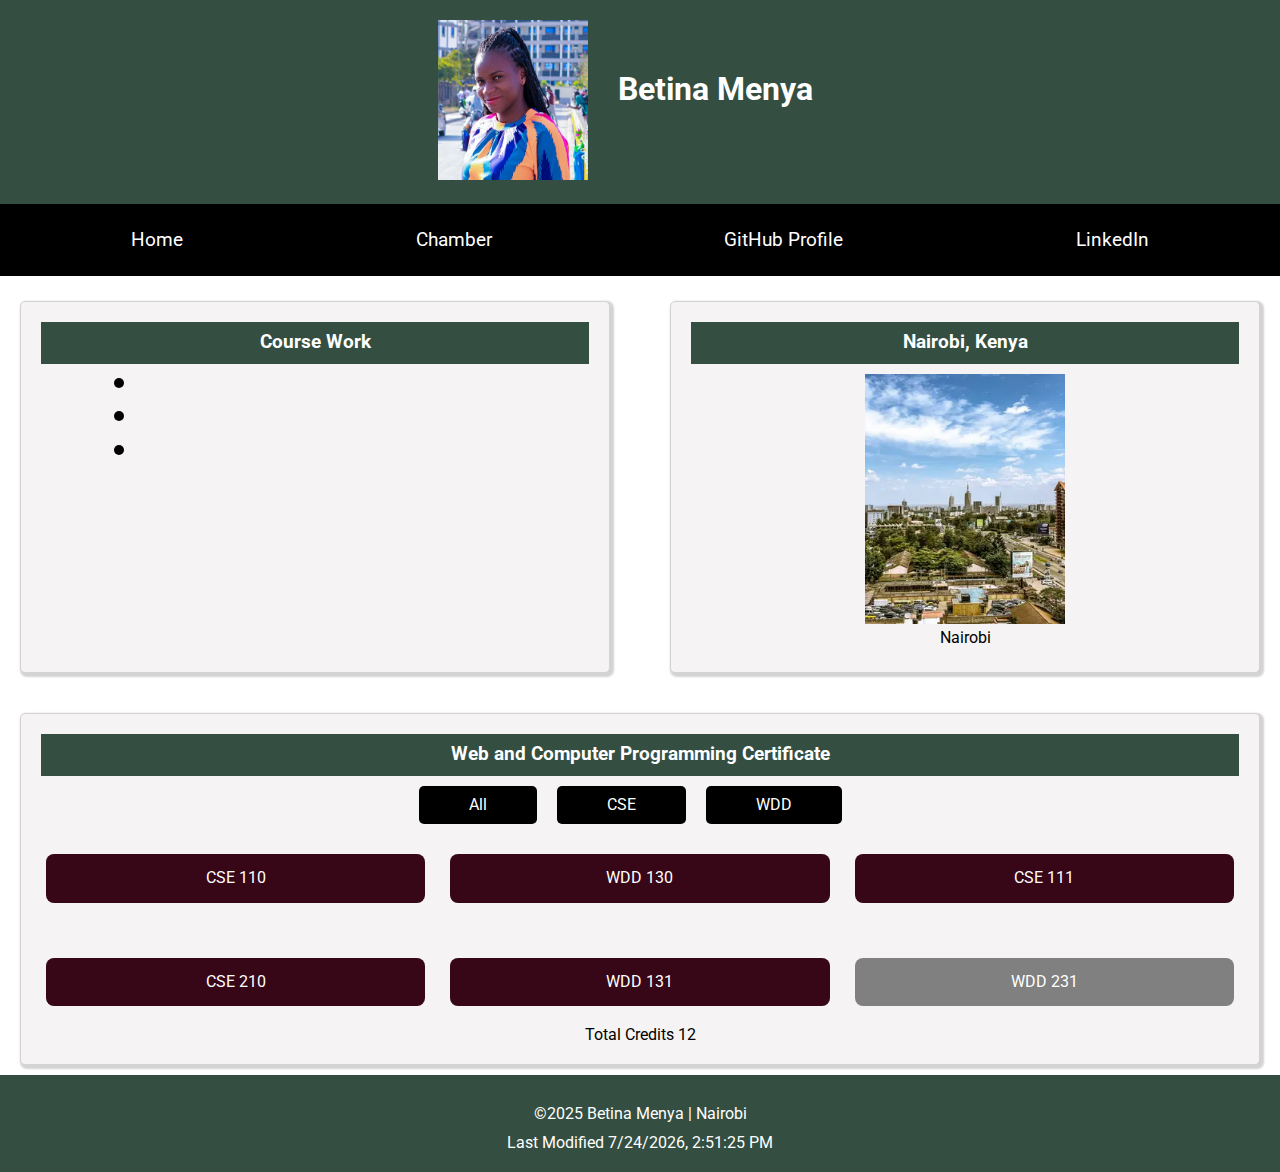
==== index.html @ a0455de4 "hompage edit3" ====
<!DOCTYPE html>
<html lang="en">

<head>
    <meta charset="UTF-8">
    <meta name="viewport" content="width=device-width, initial-scale=1.0">
    <title>Betina Menya</title>
    <meta name="author" content="Betina Menya">
    <meta name="description" content="Betina Menya WDD 231 Homepage">
    <link rel="stylesheet" href="styles/normalize.css">
    <link rel="stylesheet" href="styles/small-homepage.css">
    <link rel="stylesheet" href="styles/large-homepage.css">
    <script src="scripts/homepage.js" defer></script>
    <link rel="preconnect" href="https://fonts.googleapis.com">
    <link rel="preconnect" href="https://fonts.gstatic.com" crossorigin>
    <link href="https://fonts.googleapis.com/css2?family=Roboto:wght@300;400;700&display=swap" rel="stylesheet">

</head>

<body>
    <header>
        <div id="first">
            <picture>
                <source media="(max-width:300px)" srcset="images/homepage/mypicture.webp">
                <source media="(max-width:150px)" srcset="images/homepage/mypicture-medium.webp">
                <img src="images/homepage/mypicture.webp" alt="picture of Bettina" width="150" height="160" loading="lazy">
            </picture>
            <h1>Betina Menya</h1>
        </div>
        <button id="button"></button>
        <nav id="main-nav">
            <a href="index.html">Home</a>
            <a href="#">Chamber</a>
            <a href="https://github.com/Bettina-M">GitHub Profile</a>
            <a href="https://www.linkedin.com/in/bettina-menya/">LinkedIn</a>
        </nav>
    </header>
    <main>
        <section id="main-section">
            <div id="course">
                <h3>Course Work</h3>
                <ul>
                    <li></li>
                    <li></li>
                    <li></li>
                </ul>  
                
            </div>
            <section id="country">
                <h3>Nairobi, Kenya</h3>
                <picture id="nairobi">
                    <source media="(max-width:300px)" srcset="images/homepage/nairobi-large.webp">
                    <source media="(max-width:180px)" srcset="images/homepage/nairobi-small.webp">
                    <img src="images/homepage/Nairobi-medium.webp" width="200" height="250" loading=lazy alt="picture of Nairobi City">
                </picture>
                <p>Nairobi</p>
            </section>
            <section id="cert">
                <h3>Web and Computer Programming Certificate</h3>
                <div class="course-menu">
                    <a href ='#' id="all">All</a>
                    <a href='#' id="cse">CSE</a>
                    <a href='#' id="wdd">WDD</a>
                </div>
                <div id="units"></div>
                <p id="credits"></p>
            </section>
        </section>
    </main>
    <footer>
        <p>&copy;2025  Betina Menya | Nairobi</p> <span id="flag"></span>
        <span id="date"></span>
    </footer>
</body>

</html>
---- styles/small-homepage.css ----
/*for small screen size*/

* {
    --primary-color: #344e41;
    --secondary-color: #370617;
    --accent-color1: #003049;
    --accent-color2:#f5f3f4;
    --accent-color3:#d3d3d3;
    margin: 0;
    padding: 0;
    box-sizing: border-box;
    max-width: 100%;
    font-family: 'roboto', Arial, Helvetica, sans-serif;

}

html,
body {
    max-width: 100%;
    height: 100%;
}

#button::before {
    content: "☰";
    font-size: 2rem;
    
}

#button.open::before {
    content: "❎";
    font-size: 2rem;
}

#main-nav.open {
    display: block;

}

#button {
    position: absolute;
    top: 15px;
    right: 10px;

}

#main-nav {
    display: none;

}

#main-nav a {
    color: white;
    display: flex;
    flex-direction: column;
    text-align: center;
    padding: 10px;
    text-decoration: none;
    font-size: larger;
}

header {
    background-color: var(--primary-color);
}

#first {
    display: flex;
    padding: 20px;
    justify-content: center;
}

header h1 {
    padding: 30px;
    color: white;
}

h3 {
    background-color: var(--primary-color);
    text-align: center;
    color: white;
    padding: 10px;
    
}

#nairobi {
    display: flex;
    justify-content: center;
    align-items: center;
    margin-top: 10px;
}
#country p{
    text-align: center;
    padding:5px;
}
#nav-course a {
    color: white;
    padding: 5px 50px;
    margin: 10px 3px;
    background-color: black;
    text-decoration: none;


}

#units p {
    margin: 20px 5px;
    text-align: center;
    background-color: var(--secondary-color);
    padding: 15px;
    border-radius: 8px;
    color: white;
}

#units a {
    color: white;
    text-decoration: none;
}

footer {
    text-align: center;
    color: white;
    background-color: var(--primary-color);
    padding: 20px;
    

}

footer p{
    margin:10px;
}



ul li::marker {
    font-size: 2em;
}

ul li{
    margin-left: 100px;
}

#credits{
    text-align: center;
    
}

.course-menu  {
    display: flex;
    justify-content: center;
    padding: 10px;
    
}

.course-menu a{
    color: white;
    background-color: black;
    border-radius: 5px;
    text-decoration: none;
    padding: 10px 50px;
    margin-right: 20px;
}

#course, #country, #cert{
    border: 1px solid var(--accent-color3);
    box-shadow: 2px 2px 2px 2px var(--accent-color3);
    margin: 10px 20px;
    background-color: var(--accent-color2);
    border-radius: 5px;
}

a:hover{
    background-color: var(--accent-color1);
}
---- styles/large-homepage.css ----
/*for wider screens*/

    @media only screen and (min-width:1024px) {
        #button {
            display: none;
        }

        #main-nav {
            display: flex;
            justify-content: space-around;
            background-color: black;
            padding: 15px;
            color: white;
            margin-bottom: 15px;            
            
        }

        #main-section {
            display: grid;
            grid-template-columns: 1fr 1fr;
            grid-template-rows: auto auto;
            gap: 20px;
        }

        #course, #country {
            grid-column: span 1;
            padding: 20px;
        }

        #cert{
            grid-column: span 2;
            padding: 20px;
        }

        #units {
            display: grid;
            grid-template-columns: repeat(3, 1fr);
            grid-template-rows: repeat(2, auto);
            gap: 15px;
            
        }

        #units p {
            background-color: var(--secondary-color);
            border-radius: 8px;
        }

        
    }
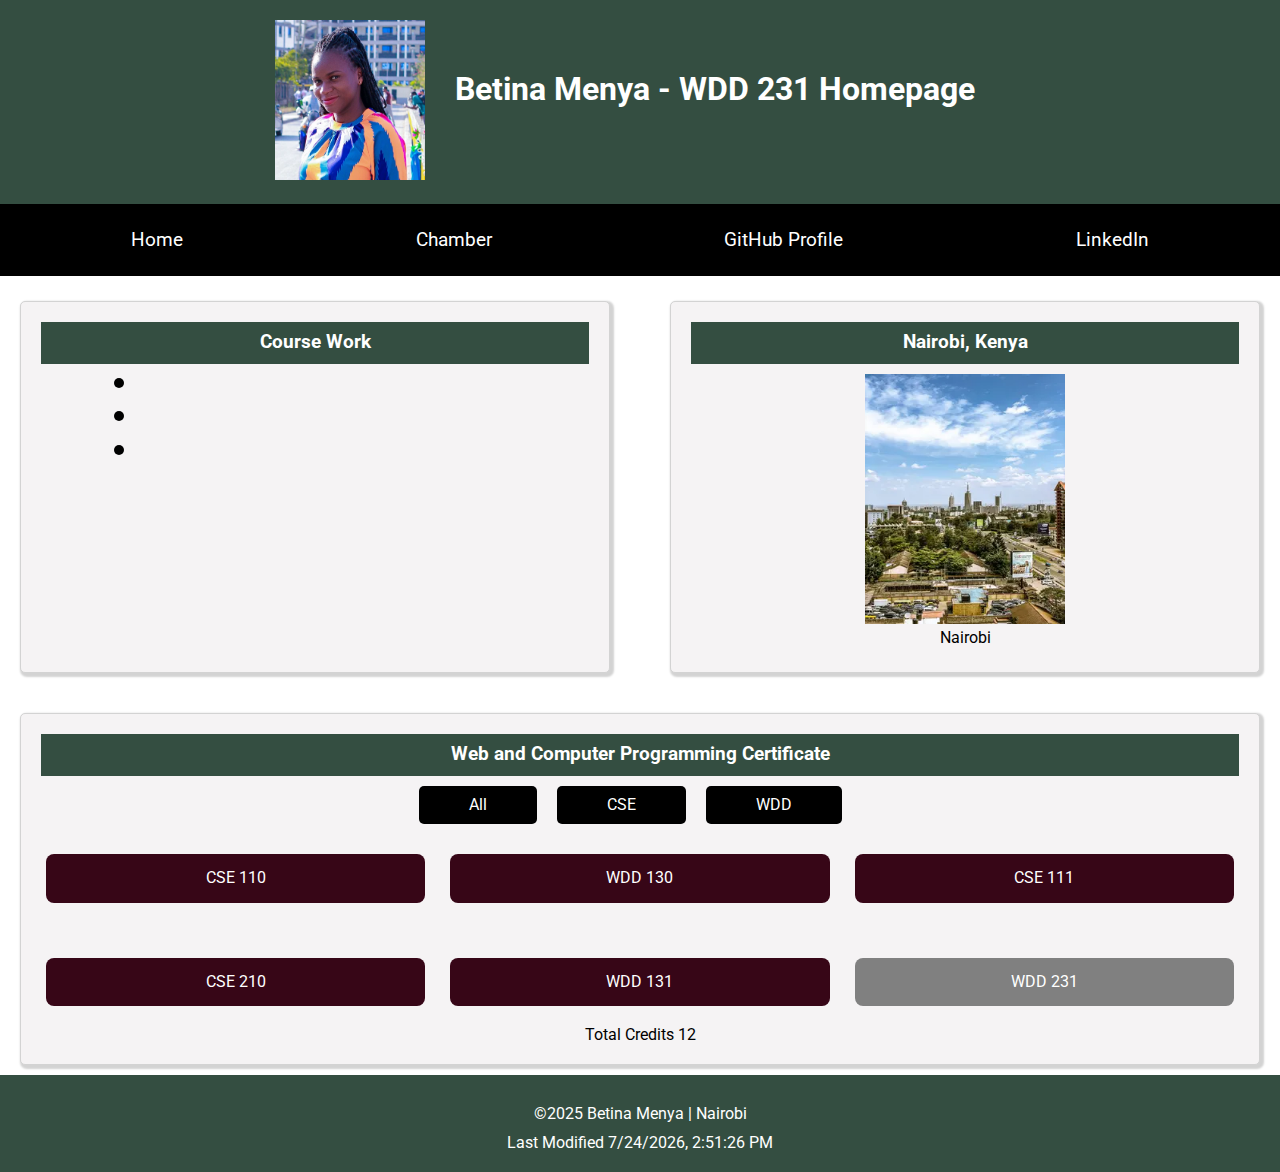
==== commit 0bc58a5f: "final edit" ====
--- a/index.html
+++ b/index.html
@@ -4,7 +4,7 @@
 <head>
     <meta charset="UTF-8">
     <meta name="viewport" content="width=device-width, initial-scale=1.0">
-    <title>Betina Menya</title>
+    <title>Betina Menya - WDD 231 Homepage</title>
     <meta name="author" content="Betina Menya">
     <meta name="description" content="Betina Menya WDD 231 Homepage">
     <link rel="stylesheet" href="styles/normalize.css">
@@ -25,7 +25,7 @@
                 <source media="(max-width:150px)" srcset="images/homepage/mypicture-medium.webp">
                 <img src="images/homepage/mypicture.webp" alt="picture of Bettina" width="150" height="160" loading="lazy">
             </picture>
-            <h1>Betina Menya</h1>
+            <h1>Betina Menya - WDD 231 Homepage</h1>
         </div>
         <button id="button"></button>
         <nav id="main-nav">
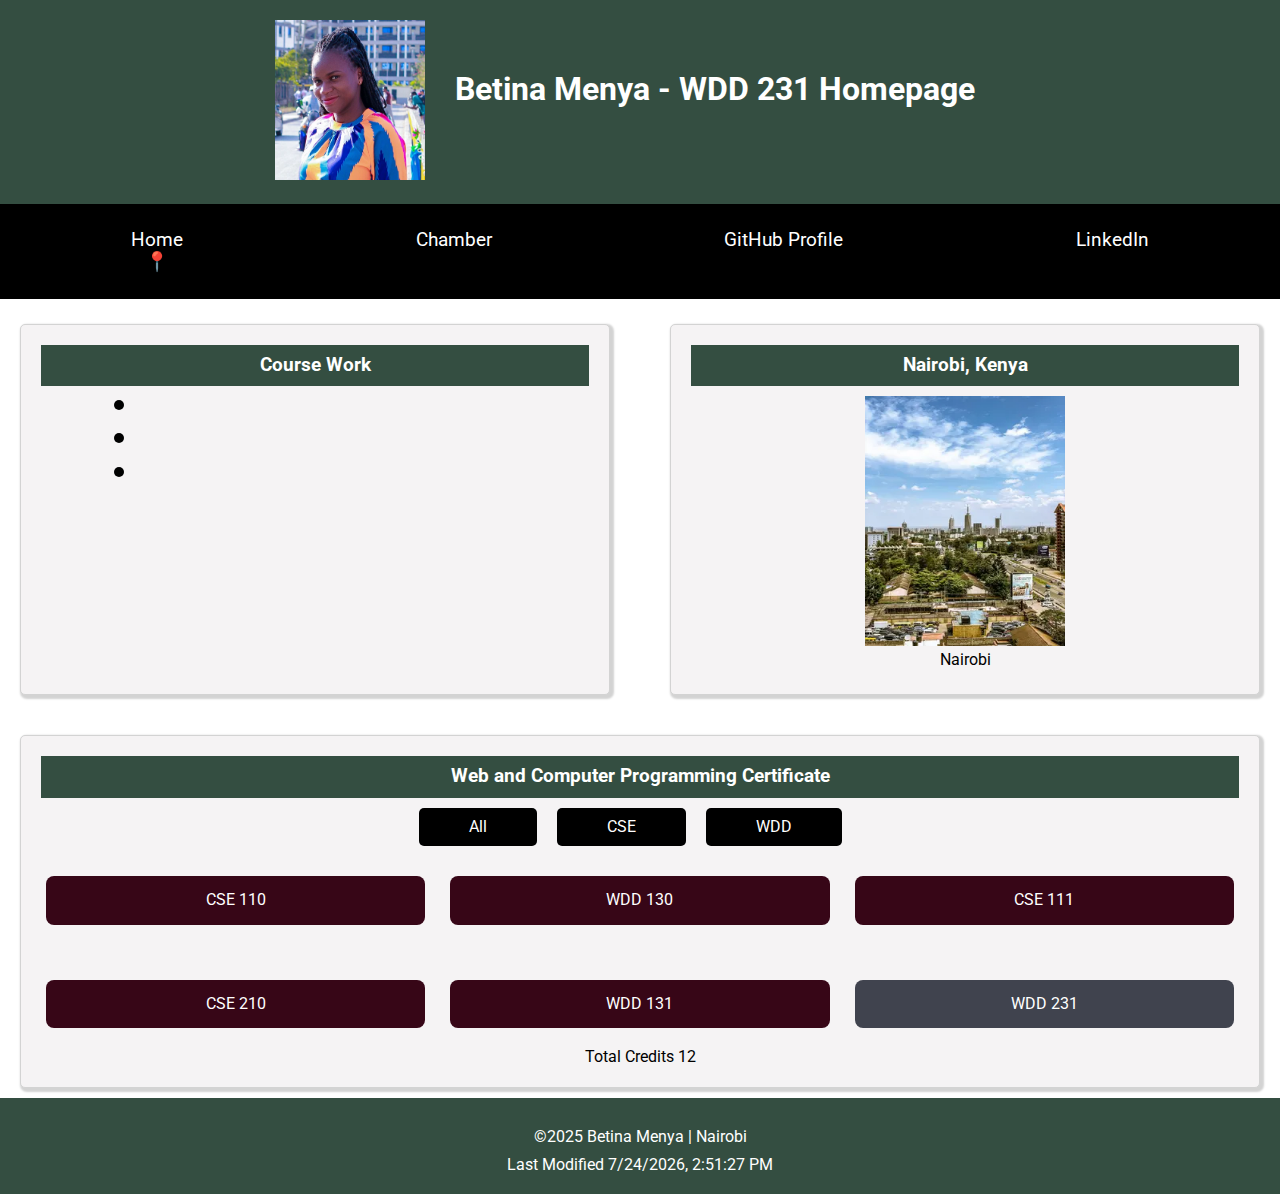
==== commit 1637691a: "wayfinding menu added" ====
--- a/index.html
+++ b/index.html
@@ -29,7 +29,7 @@
         </div>
         <button id="button"></button>
         <nav id="main-nav">
-            <a href="index.html">Home</a>
+            <a href="index.html" id="active">Home</a>
             <a href="#">Chamber</a>
             <a href="https://github.com/Bettina-M">GitHub Profile</a>
             <a href="https://www.linkedin.com/in/bettina-menya/">LinkedIn</a>
--- a/styles/small-homepage.css
+++ b/styles/small-homepage.css
@@ -34,6 +34,10 @@
 #main-nav.open {
     display: block;
 
+}
+
+#active::after{
+    content:"📍";
 }
 
 #button {
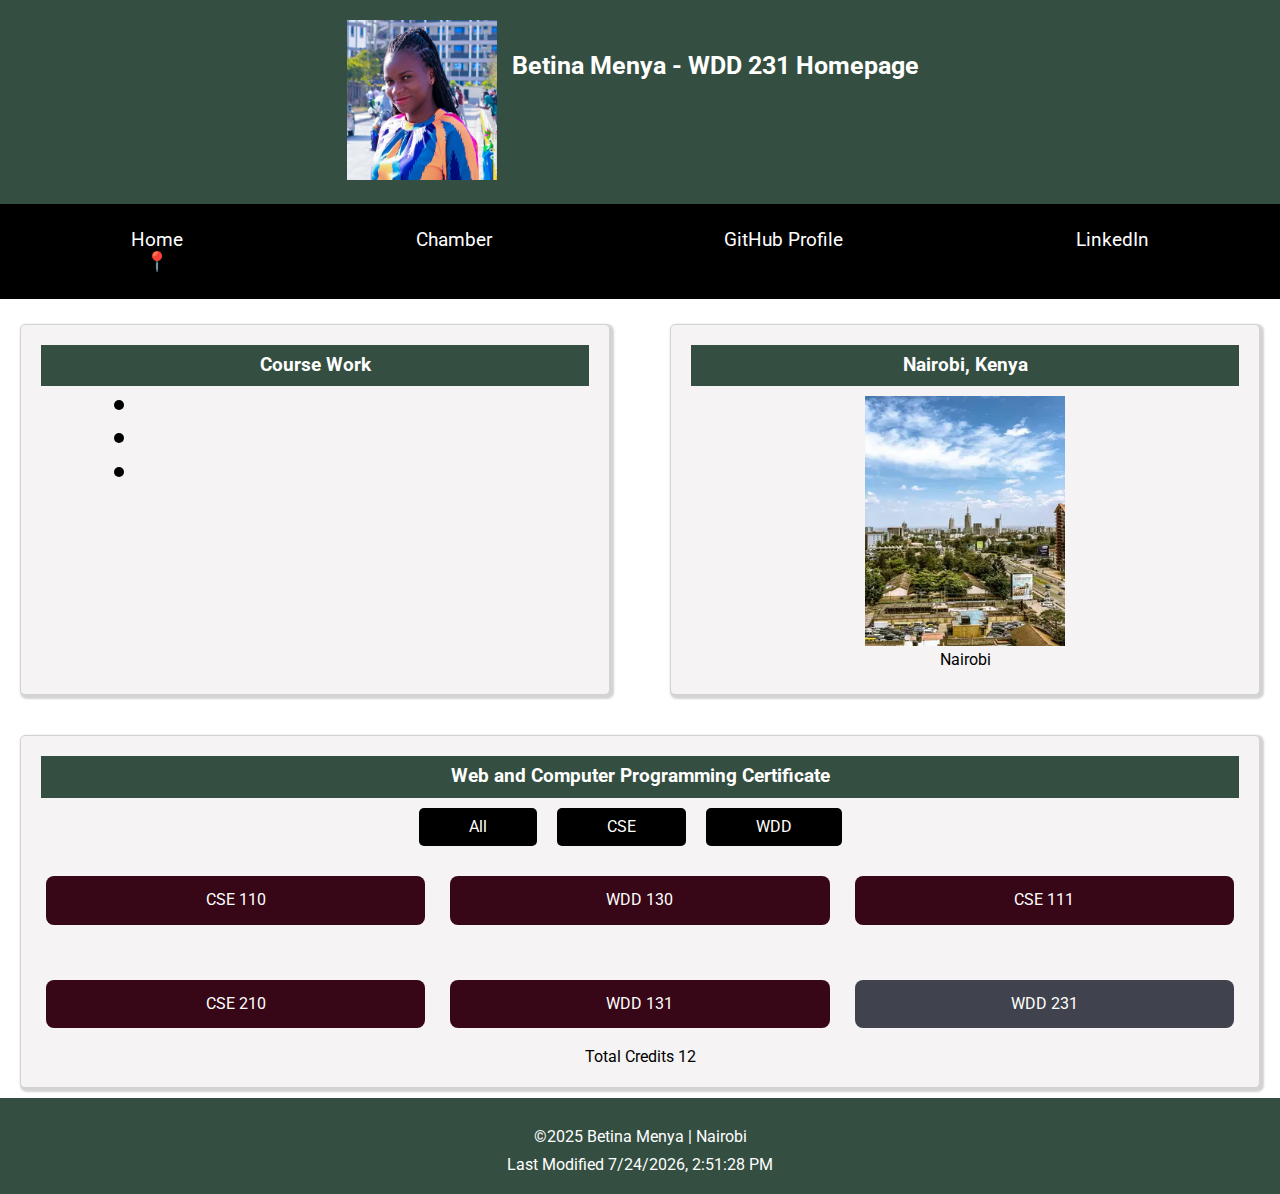
==== commit 8fd0057c: "Raw" ====
--- a/index.html
+++ b/index.html
@@ -7,6 +7,14 @@
     <title>Betina Menya - WDD 231 Homepage</title>
     <meta name="author" content="Betina Menya">
     <meta name="description" content="Betina Menya WDD 231 Homepage">
+    <meta property="og:title" content="Bettina Menya WDD 231 Homepage">
+    <meta property="og:type" content="website">
+    <meta property="og:image" content="images/homepage/bm-high-resolution-logo.png">
+    <meta property="og:url" content="https://bettina-m.github.io/wdd231/">
+    <meta property="twitter:card" content="summary">
+    <meta property="twitter:title" content="Bettina Menya WDD 231 Homepage">
+    <meta property="twitter:image" content="https://bettina-m.github.io/wdd231/">
+    <link rel="icon" href="images/homepage/favicon_io/favicon.ico">
     <link rel="stylesheet" href="styles/normalize.css">
     <link rel="stylesheet" href="styles/small-homepage.css">
     <link rel="stylesheet" href="styles/large-homepage.css">
@@ -14,7 +22,7 @@
     <link rel="preconnect" href="https://fonts.googleapis.com">
     <link rel="preconnect" href="https://fonts.gstatic.com" crossorigin>
     <link href="https://fonts.googleapis.com/css2?family=Roboto:wght@300;400;700&display=swap" rel="stylesheet">
-
+    
 </head>
 
 <body>
@@ -23,11 +31,12 @@
             <picture>
                 <source media="(max-width:300px)" srcset="images/homepage/mypicture.webp">
                 <source media="(max-width:150px)" srcset="images/homepage/mypicture-medium.webp">
-                <img src="images/homepage/mypicture.webp" alt="picture of Bettina" width="150" height="160" loading="lazy">
+                <img src="images/homepage/mypicture.webp" alt="picture of Bettina" width="150" height="160"
+                    loading="lazy">
             </picture>
             <h1>Betina Menya - WDD 231 Homepage</h1>
         </div>
-        <button id="button"></button>
+        <button id="button">&#9776;</button>
         <nav id="main-nav">
             <a href="index.html" id="active">Home</a>
             <a href="#">Chamber</a>
@@ -43,22 +52,23 @@
                     <li></li>
                     <li></li>
                     <li></li>
-                </ul>  
-                
+                </ul>
+
             </div>
             <section id="country">
                 <h3>Nairobi, Kenya</h3>
                 <picture id="nairobi">
                     <source media="(max-width:300px)" srcset="images/homepage/nairobi-large.webp">
                     <source media="(max-width:180px)" srcset="images/homepage/nairobi-small.webp">
-                    <img src="images/homepage/Nairobi-medium.webp" width="200" height="250" loading=lazy alt="picture of Nairobi City">
+                    <img src="images/homepage/Nairobi-medium.webp" width="200" height="250" loading=lazy
+                        alt="picture of Nairobi City">
                 </picture>
                 <p>Nairobi</p>
             </section>
             <section id="cert">
                 <h3>Web and Computer Programming Certificate</h3>
                 <div class="course-menu">
-                    <a href ='#' id="all">All</a>
+                    <a href='#' id="all">All</a>
                     <a href='#' id="cse">CSE</a>
                     <a href='#' id="wdd">WDD</a>
                 </div>
@@ -68,7 +78,7 @@
         </section>
     </main>
     <footer>
-        <p>&copy;2025  Betina Menya | Nairobi</p> <span id="flag"></span>
+        <p>&copy;2025 Betina Menya | Nairobi</p> <span id="flag"></span>
         <span id="date"></span>
     </footer>
 </body>
--- a/styles/small-homepage.css
+++ b/styles/small-homepage.css
@@ -19,20 +19,27 @@
     max-width: 100%;
     height: 100%;
 }
-
-#button::before {
-    content: "☰";
+#button{
     font-size: 2rem;
-    
+    background: none;
+    color: white;
+    cursor: pointer;
+    border: none;
+    width:100%;
+    text-align: right;
+    margin-right: 5px;
 }
 
-#button.open::before {
+
+#button.open::after {
     content: "❎";
     font-size: 2rem;
 }
 
 #main-nav.open {
     display: block;
+    opacity: 1;
+    transform: translateY(0);
 
 }
 
@@ -49,6 +56,8 @@
 
 #main-nav {
     display: none;
+    opacity:0;
+    transition: transform 0.3s ease-out;
 
 }
 
@@ -73,8 +82,10 @@
 }
 
 header h1 {
-    padding: 30px;
+    padding: 15px;
     color: white;
+    font-size: 25px;
+    
 }
 
 h3 {
--- a/styles/large-homepage.css
+++ b/styles/large-homepage.css
@@ -11,7 +11,8 @@
             background-color: black;
             padding: 15px;
             color: white;
-            margin-bottom: 15px;            
+            margin-bottom: 15px;   
+            opacity: 1;         
             
         }
 
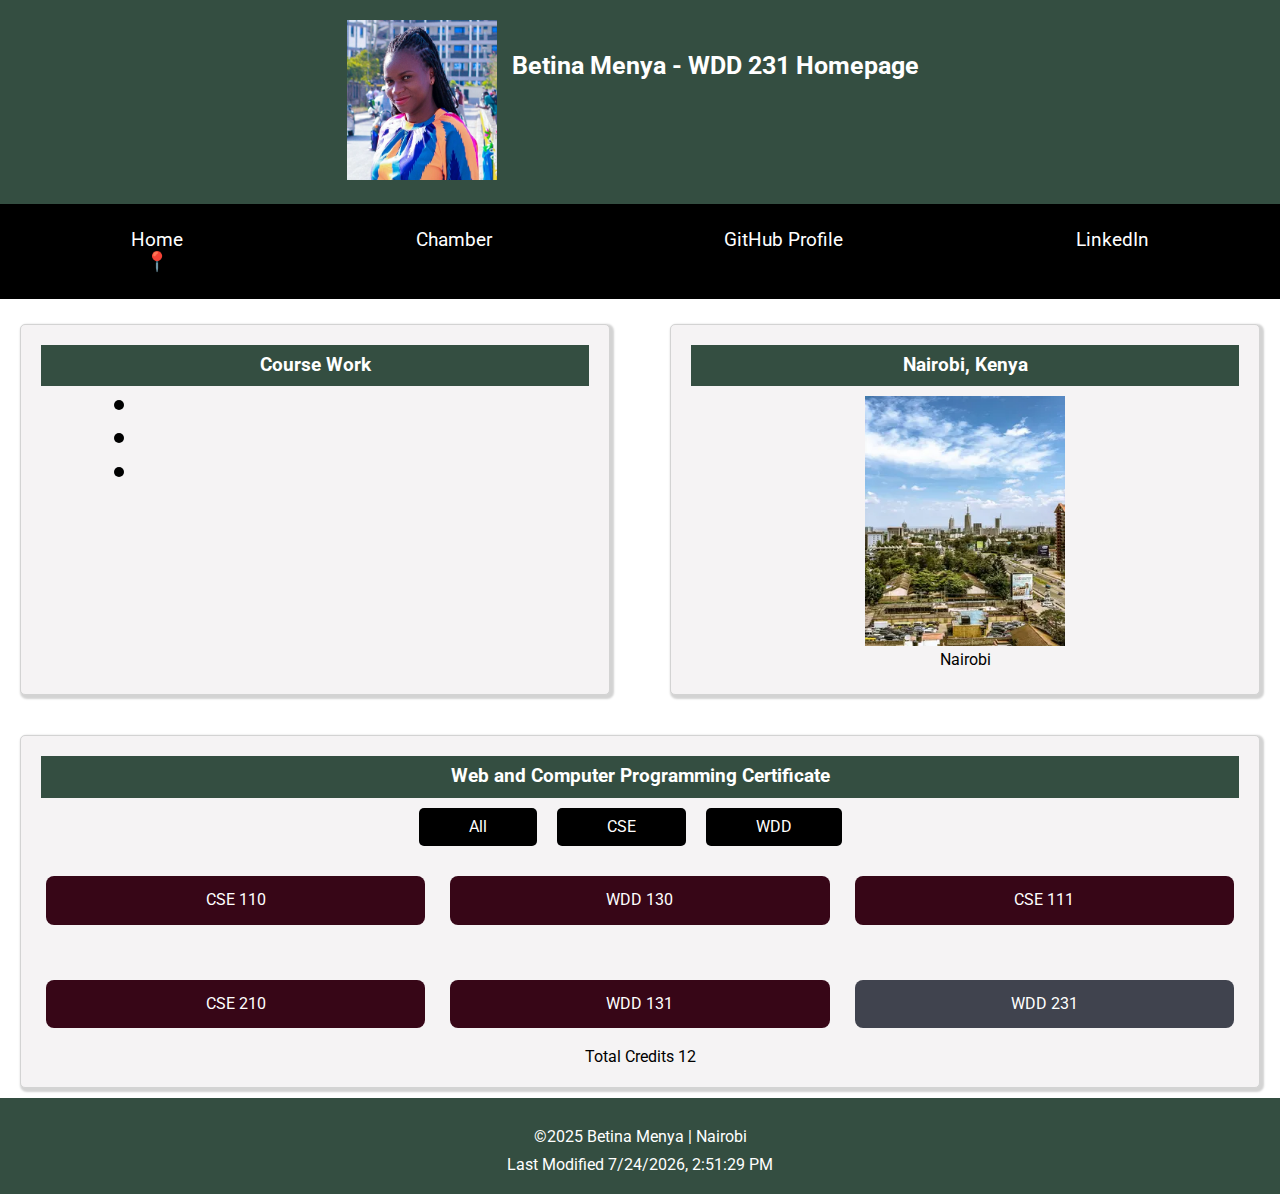
==== commit 08f53064: "Edit4" ====
--- a/index.html
+++ b/index.html
@@ -39,7 +39,7 @@
         <button id="button">&#9776;</button>
         <nav id="main-nav">
             <a href="index.html" id="active">Home</a>
-            <a href="#">Chamber</a>
+            <a href="chamber/index.html">Chamber</a>
             <a href="https://github.com/Bettina-M">GitHub Profile</a>
             <a href="https://www.linkedin.com/in/bettina-menya/">LinkedIn</a>
         </nav>
--- a/styles/large-homepage.css
+++ b/styles/large-homepage.css
@@ -1,6 +1,6 @@
    /*for wider screens*/
 
-    @media only screen and (min-width:1024px) {
+    @media only screen and (min-width:1200px) {
         #button {
             display: none;
         }
@@ -15,7 +15,6 @@
             opacity: 1;         
             
         }
-
         #main-section {
             display: grid;
             grid-template-columns: 1fr 1fr;
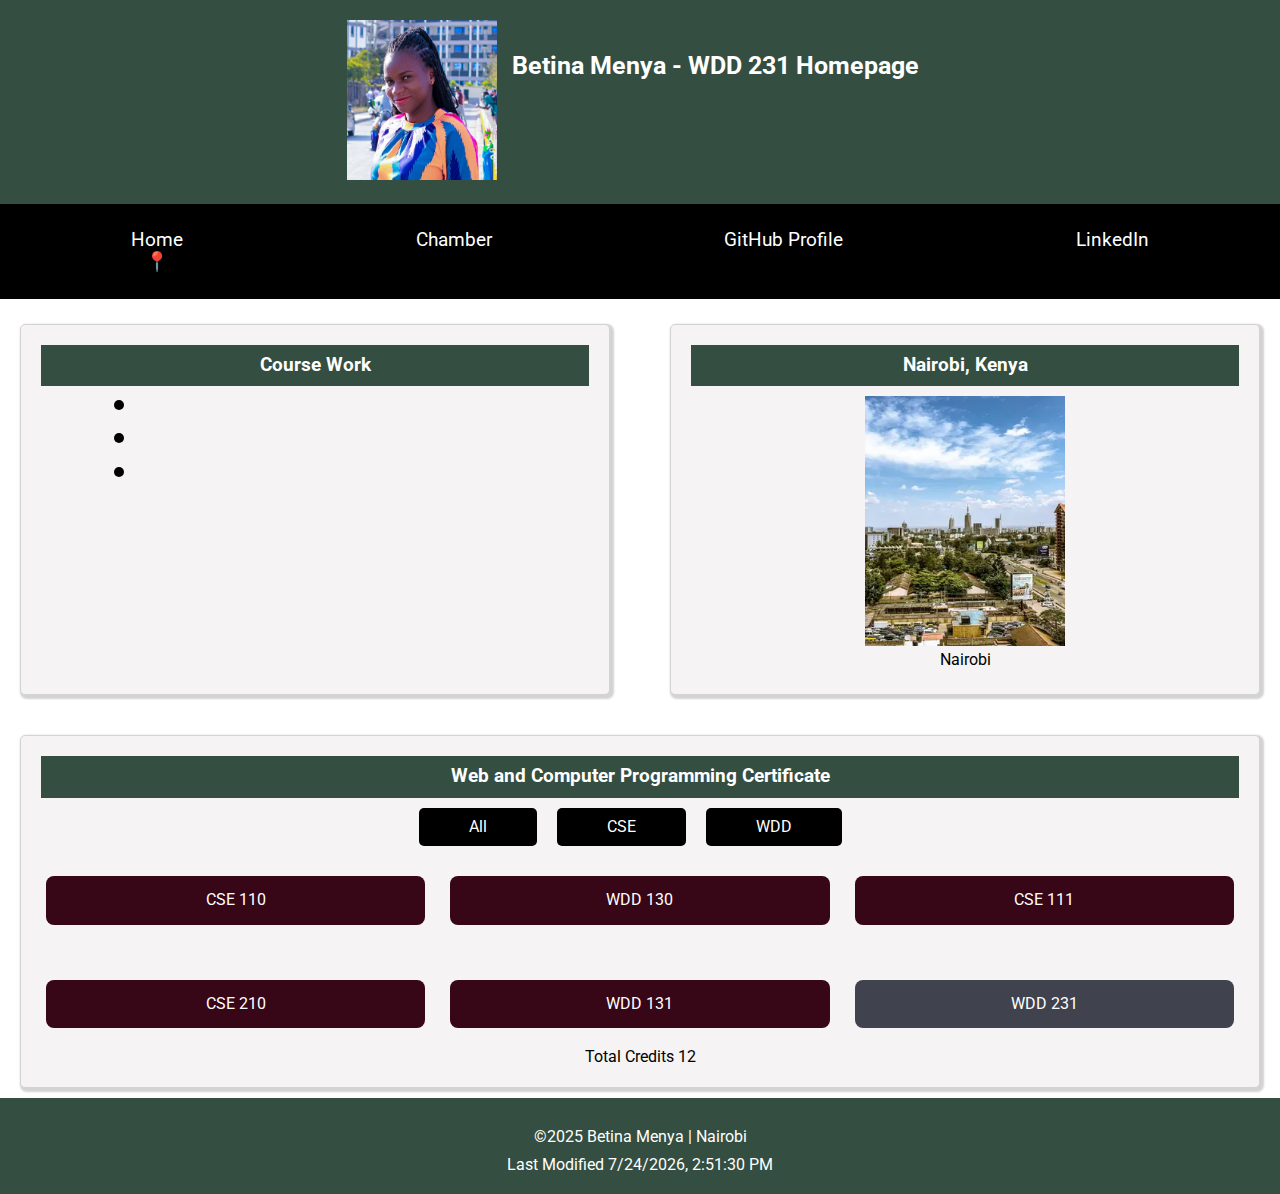
==== commit 3a76c64b: "updated meta tags for homepage" ====
--- a/index.html
+++ b/index.html
@@ -6,14 +6,14 @@
     <meta name="viewport" content="width=device-width, initial-scale=1.0">
     <title>Betina Menya - WDD 231 Homepage</title>
     <meta name="author" content="Betina Menya">
-    <meta name="description" content="Betina Menya WDD 231 Homepage">
-    <meta property="og:title" content="Bettina Menya WDD 231 Homepage">
+    <meta name="description" content="Betina Menya WDD 231 Homepage"/>
+    <meta property="og:title" content="Bettina Menya WDD 231 Homepage"/>
     <meta property="og:type" content="website">
-    <meta property="og:image" content="images/homepage/bm-high-resolution-logo.png">
-    <meta property="og:url" content="https://bettina-m.github.io/wdd231/">
+    <meta property="og:image" content="images/homepage/bm-high-resolution-logo.png"/>
+    <meta property="og:url" content="https://bettina-m.github.io/wdd231"/>
     <meta property="twitter:card" content="summary">
-    <meta property="twitter:title" content="Bettina Menya WDD 231 Homepage">
-    <meta property="twitter:image" content="https://bettina-m.github.io/wdd231/">
+    <meta property="twitter:title" content="Bettina Menya WDD 231 Homepage"/>
+    <meta property="twitter:image" content="https://bettina-m.github.io/wdd231"/>
     <link rel="icon" href="images/homepage/favicon_io/favicon.ico">
     <link rel="stylesheet" href="styles/normalize.css">
     <link rel="stylesheet" href="styles/small-homepage.css">
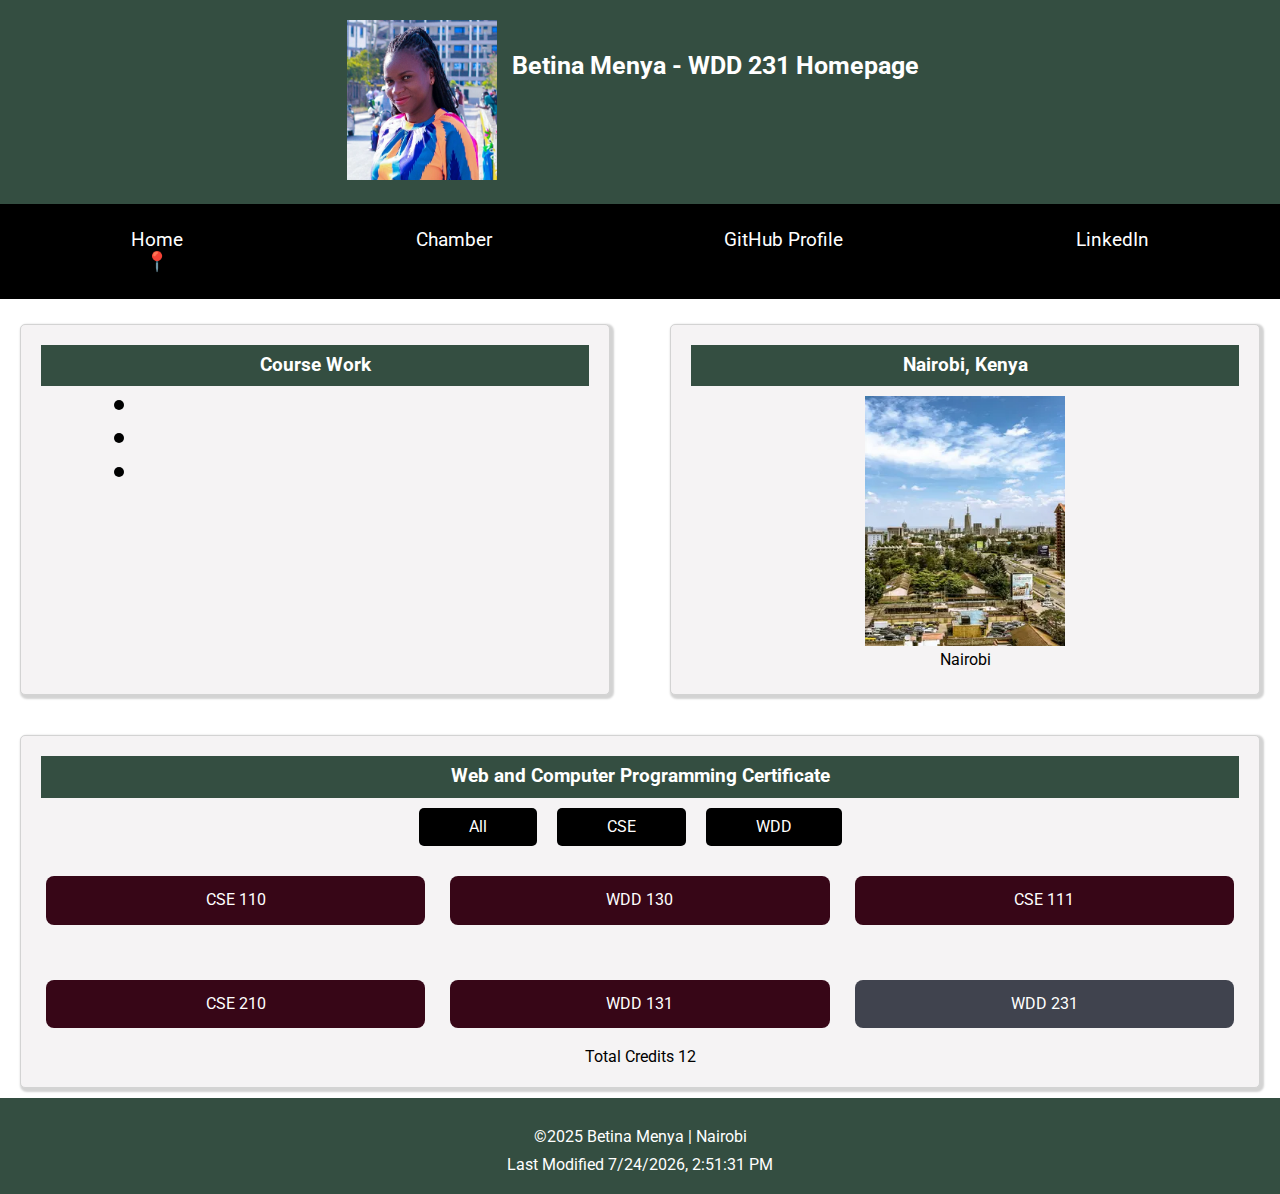
==== commit c2336e97: "meta image edit 2" ====
--- a/index.html
+++ b/index.html
@@ -9,7 +9,7 @@
     <meta name="description" content="Betina Menya WDD 231 Homepage"/>
     <meta property="og:title" content="Bettina Menya WDD 231 Homepage"/>
     <meta property="og:type" content="website">
-    <meta property="og:image" content="images/homepage/bm-high-resolution-logo.png"/>
+    <meta property="og:image" content="https://github.com/Bettina-M/wdd231/blob/main/images/homepage/bm-high-resolution-logo.png"/>
     <meta property="og:url" content="https://bettina-m.github.io/wdd231"/>
     <meta property="twitter:card" content="summary">
     <meta property="twitter:title" content="Bettina Menya WDD 231 Homepage"/>
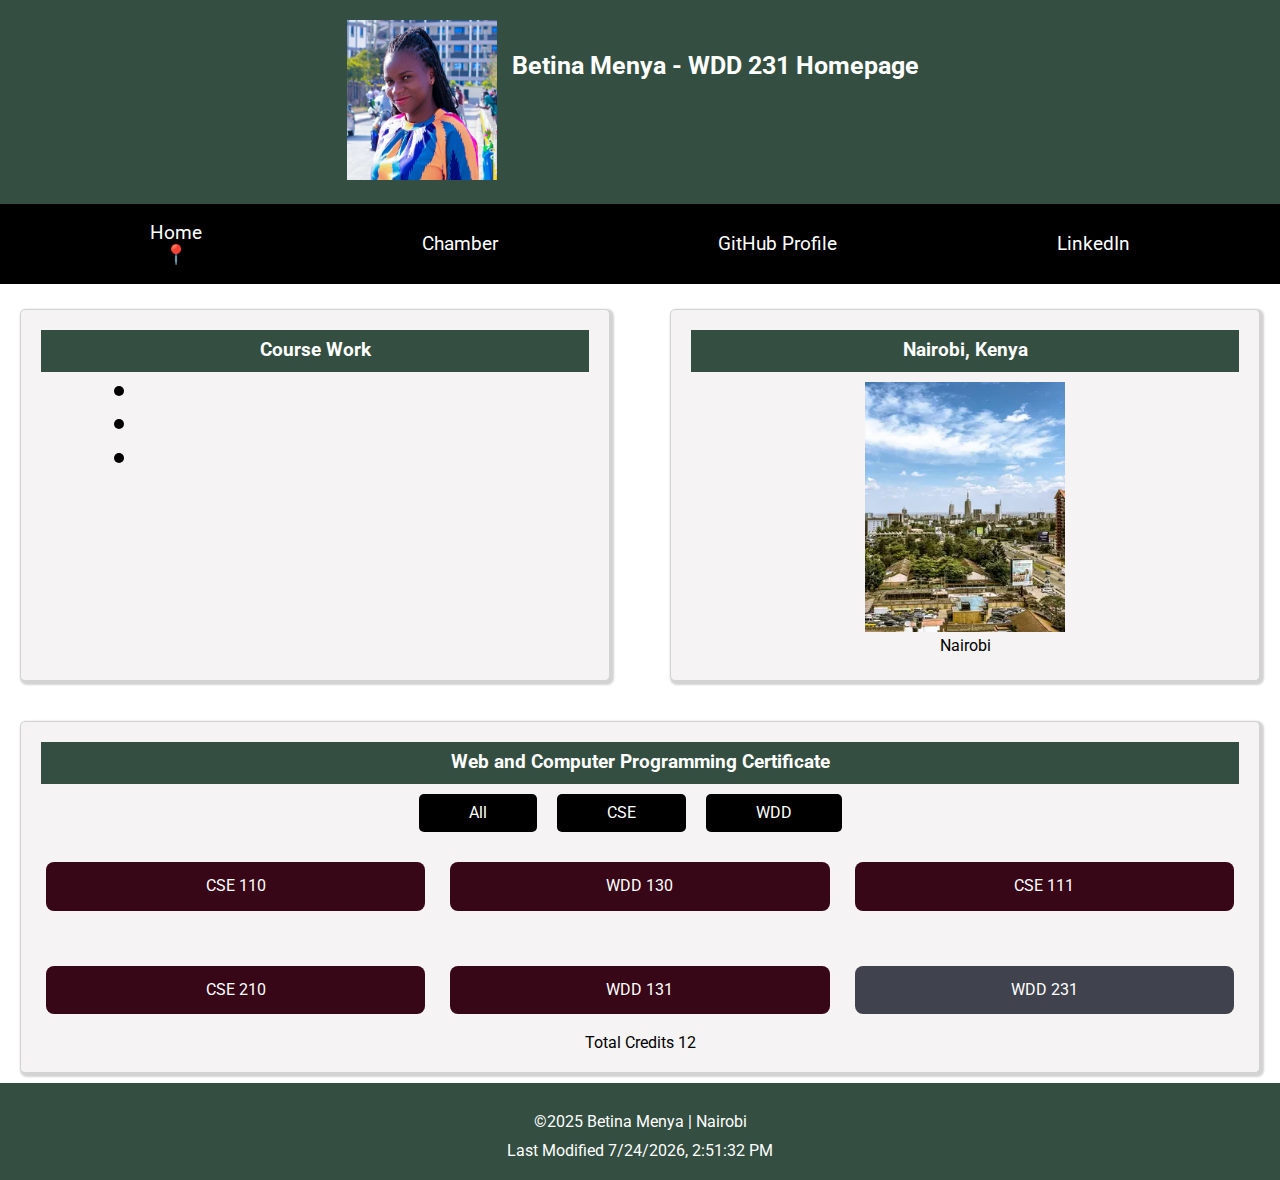
==== commit 14438e5b: "Finished Join Page" ====
--- a/index.html
+++ b/index.html
@@ -76,6 +76,7 @@
                 <p id="credits"></p>
             </section>
         </section>
+        <dialog id="course-details"></dialog>
     </main>
     <footer>
         <p>&copy;2025 Betina Menya | Nairobi</p> <span id="flag"></span>
--- a/styles/small-homepage.css
+++ b/styles/small-homepage.css
@@ -37,10 +37,11 @@
 }
 
 #main-nav.open {
-    display: block;
-    opacity: 1;
-    transform: translateY(0);
-
+   
+   max-height: 300px;
+   opacity: 1;
+    
+    
 }
 
 #active::after{
@@ -55,9 +56,13 @@
 }
 
 #main-nav {
-    display: none;
+    
     opacity:0;
-    transition: transform 0.3s ease-out;
+    overflow: hidden;
+    max-height: 0;
+    transition: max-height 0.5s ease-out;
+   
+    
 
 }
 
@@ -69,6 +74,7 @@
     padding: 10px;
     text-decoration: none;
     font-size: larger;
+    transition: transform 3s ease-in-out;
 }
 
 header {
@@ -184,4 +190,25 @@
 
 a:hover{
     background-color: var(--accent-color1);
-}
+    transform: scale(1.2);
+}
+
+dialog{
+    background-color: white;
+    color: var(--primary-color);
+    border: solid black 2px;
+    border-radius: 5px;
+    padding: 1rem;
+    line-height: 2em;
+}
+
+::backdrop{
+    background-color: rgba(0, 0, 0, 0.5);
+}
+
+dialog button{
+    position: absolute;
+    top: 10px;
+    right: 10px;
+    padding: 5px;
+}
--- a/styles/large-homepage.css
+++ b/styles/large-homepage.css
@@ -9,10 +9,11 @@
             display: flex;
             justify-content: space-around;
             background-color: black;
-            padding: 15px;
+            padding: 40px;
             color: white;
             margin-bottom: 15px;   
-            opacity: 1;         
+            opacity: 1;  
+            align-items: center;                 
             
         }
         #main-section {
